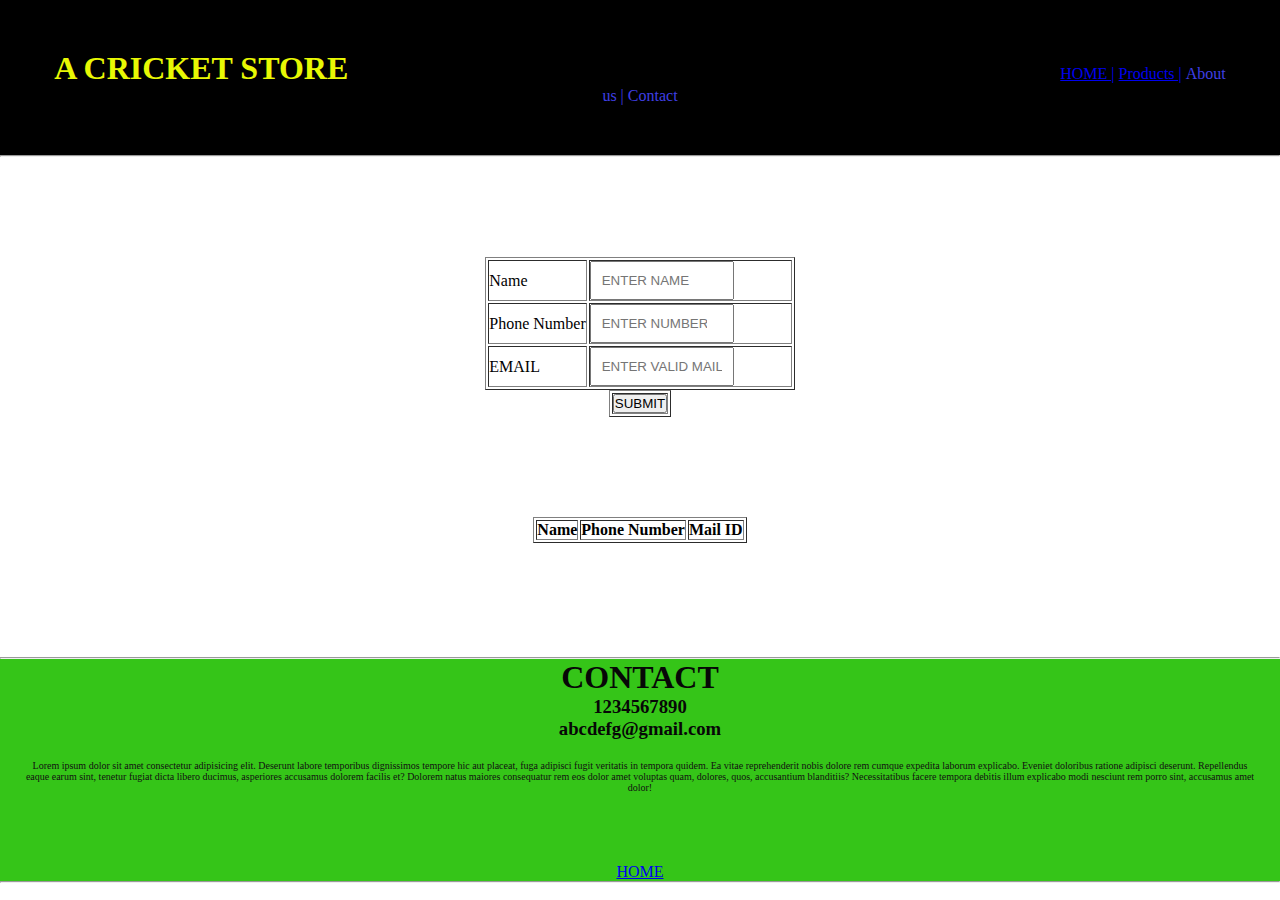
==== item.html @ 6a48924d "Add files via upload" ====
<!DOCTYPE html>
<head>
    <title>THE CRICKET STORE</title>
    <link rel="stylesheet" href="style.css">
</head>
<body >
    <center>
        <div class="header">
            <nav>
                <h1>A CRICKET STORE</h1>
                <ul>
                    <li><a href="index.html">HOME |</a></li>
                    <li><a href="index.html">Products |</a></li>
                    <li>About us |</li>
                    <li>Contact</li>
                </ul>
            </nav>
    
        </div>
   
    <hr>

    <div class="container">

        <form id="form1" class="too">
        
        <table class="form1" border="1">
            <tr>
                <td>Name</td>
                <td><input id="name" type="text" placeholder="ENTER NAME"></td>
            </tr>
            <tr>
                <td>Phone Number</td>
                <td><input id="ph" type="number" placeholder="ENTER NUMBER"></td>
    
            </tr>
           
            <tr>
                <td>EMAIL</td>
                <td><input id="email" type="text" placeholder="ENTER VALID MAILID"></td>
            </tr>
        </table>
            <table class="form1" border="1">
            <tr >
                
               <td><button id="submit" type="button" onclick="submit1()" >SUBMIT</button></td>
                
            </tr>
            </table>
        </form>
            
       
            <table id="datatable" class="form1" border="1">
                <thead>
                    <tr>
                        <th>Name</th>
                        <th>Phone Number</th>
                        <th>Mail ID</th>
                        
                    </tr>
                </thead>
                
                    <tbody id="dataBody">
                        
                    </tbody>
                   
            </table>
        </form>
    </div>
    
    
    </center>
    


    <hr>

    <center>
        <div class="contact1">
            <h1>CONTACT</h1>
            <h3>1234567890</h3>
            <h3>abcdefg@gmail.com</h3>
            <p class="par1">Lorem ipsum dolor sit amet consectetur adipisicing elit. Deserunt labore temporibus dignissimos tempore hic aut placeat, fuga adipisci fugit veritatis in tempora quidem. Ea vitae reprehenderit nobis dolore rem cumque expedita laborum explicabo. Eveniet doloribus ratione adipisci deserunt. Repellendus eaque earum sint, tenetur fugiat dicta libero ducimus, asperiores accusamus dolorem facilis et? Dolorem natus maiores consequatur rem eos dolor amet voluptas quam, dolores, quos, accusantium blanditiis? Necessitatibus facere tempora debitis illum explicabo modi nesciunt rem porro sint, accusamus amet dolor!</p>
            <a href="index.html">HOME</a>
    
        </div>
    </center>
    <hr>
</body>
<script>
    function submit1() 
{
    var name = document.getElementById("name").value;
    var phone = document.getElementById("ph").value;
    var email = document.getElementById("email").value;
    
    var table = document.getElementById("datatable");
    var newRow = table.insertRow(-1);
    var cell1 = newRow.insertCell(0);
    var cell2 = newRow.insertCell(1);
    var cell3 = newRow.insertCell(2);
  
    
    cell1.textContent = name;
    cell2.textContent = phone;
    cell3.textContent = email;
    
    document.getElementById("form1").reset()


}
           
</script>
</html>
---- style.css ----
*{
    margin: 0 ;
    padding: 0;
}

nav{
    background-color: rgb(0, 0, 0);
    color: rgb(232, 248, 4);
    padding: 50px;
}

li,h1,ul{
    display: inline;
}

ul{
    margin-left: 60%;
    
}
li{
    color: rgb(63, 63, 228);
    cursor: pointer;
}
li:hover{
    color: white;
}
input{
    width: 60%;
    padding: 10px;
}
.searchbar{
    padding: 40px;
    text-align: center;

}
.box{
    border-style: solid;
    border-color: rgb(172, 168, 168);
    border-width: 2px;
    display: inline-block;
    width: 500px;
    padding: 5PX;
    margin: 5px;
    
}
.one{
    text-align: center;
}
.box:hover{
    background-color: rgb(160, 159, 161);
    color: red;
    cursor: pointer;
}

.products{
    text-align: center;
    
}
.about{
    text-align: center;
    margin: 50px;
    padding: 20px;
}
.contact{
    text-align: center;
    background-color: black;
    color: white;
}
.para{
    margin: 20px;
}
.par{
    margin: 20px;
    padding-bottom: 50px;
    color: grey;
    font-size: 10px;
}
.contact1{
    text-align: center;
    background-color: rgb(53, 197, 24);
    color: rgb(7, 7, 7);

}
.par1{
    margin: 20px;
    padding-bottom: 50px;
    color: rgb(17, 16, 16);
    font-size: 10px;
}
.nav1{
    background-color: rgb(0, 0, 0);
    color: rgb(232, 248, 4);
    padding: 50px;
}
.container{
    
    height: 400px;
}
.too{
    margin: 100px;
}
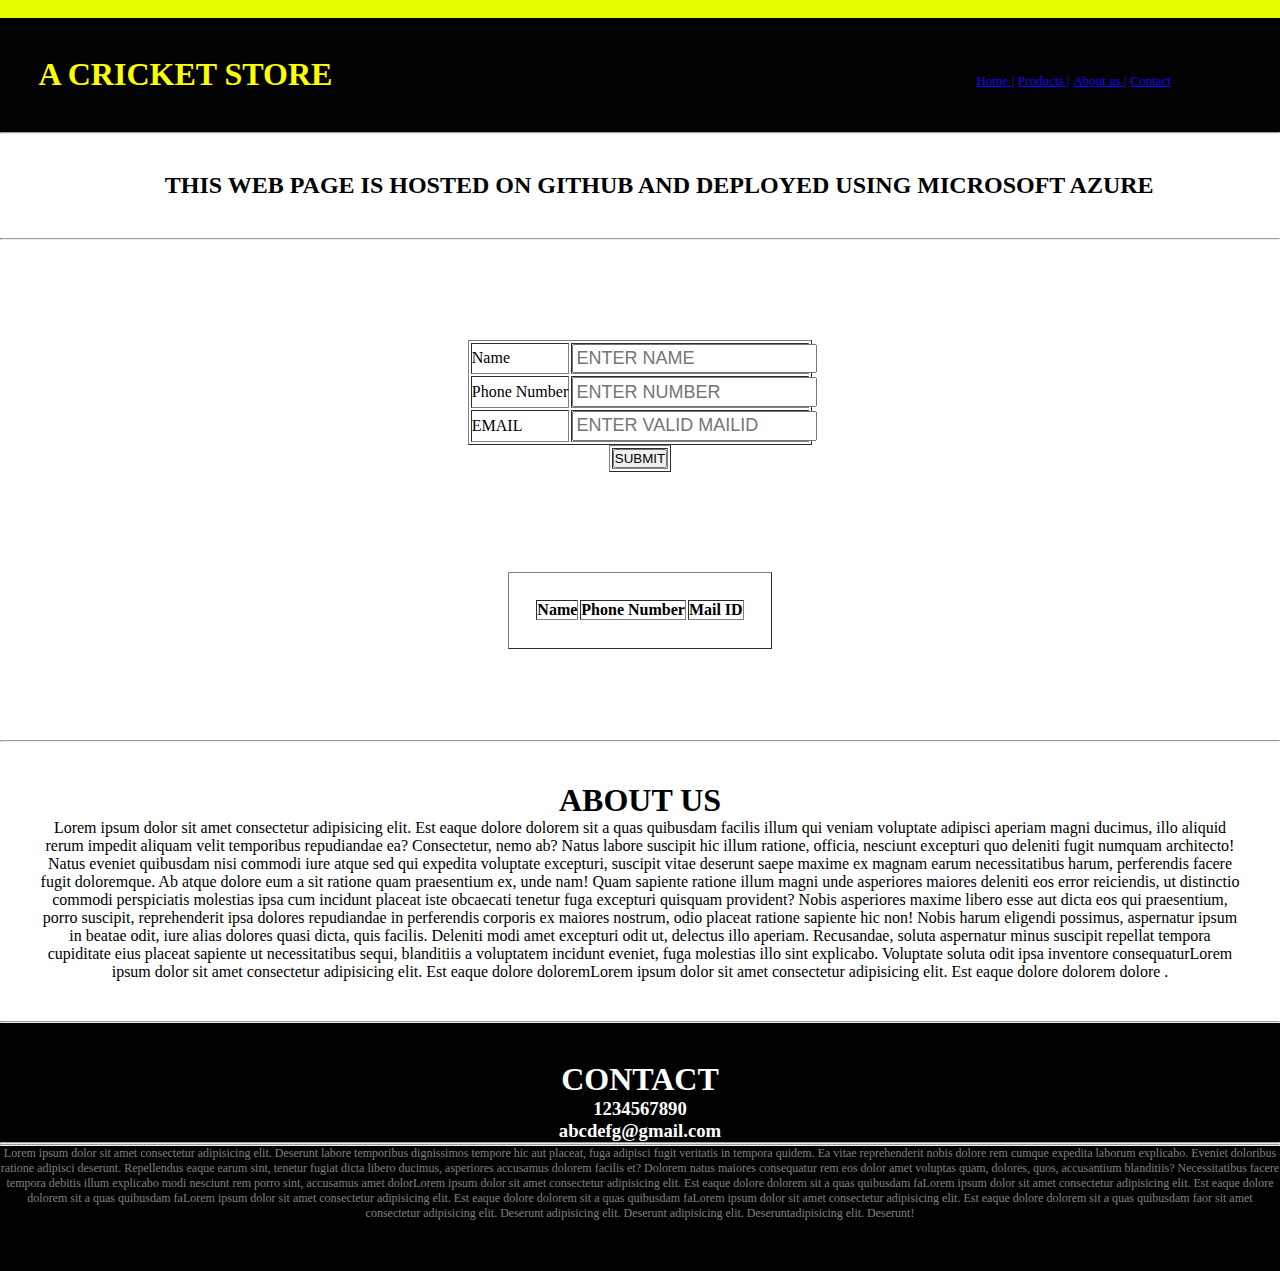
==== commit de4d1975: "Add files via upload" ====
--- a/item.html
+++ b/item.html
@@ -1,114 +1,118 @@
 <!DOCTYPE html>
+<html lang="en">
 <head>
-    <title>THE CRICKET STORE</title>
+    <meta charset="UTF-8">
+    <meta name="viewport" content="width=device-width, initial-scale=1.0">
+    <title>A CRICKET STORE</title>
     <link rel="stylesheet" href="style.css">
 </head>
-<body >
-    <center>
-        <div class="header">
-            <nav>
-                <h1>A CRICKET STORE</h1>
-                <ul>
-                    <li><a href="index.html">HOME |</a></li>
-                    <li><a href="index.html">Products |</a></li>
-                    <li>About us |</li>
-                    <li>Contact</li>
-                </ul>
-            </nav>
-    
-        </div>
-   
+<body>
+    <div class="header">
+        <nav class="nn">
+            <img class="first" src="https://www.freepnglogos.com/uploads/cricket-logo-png/cricket-7.png" alt="">
+        </nav>
+        <nav class="kk">
+            <h1 class="mm">A CRICKET STORE</h1>
+            <ul class="kp">
+                <li class="qq"><a href="index.html" >Home |</a></li>
+                <li class="qq"><a href="index.html" >Products |</a></li>
+                <li class="qq"><a href="index.html" >About us |</a></li>
+                <li class="qq"><a href="index.html" >Contact </a></li>
+            </ul>
+        </nav>
+        <nav>
+           
+        </nav>
+        
+
+    </div>
     <hr>
 
-    <div class="container">
+    <div class="ml">
+         <h1 class="mk">THIS WEB PAGE IS HOSTED ON GITHUB AND DEPLOYED USING MICROSOFT AZURE</h1>
+        </div>
+        
+    <hr>
+   
 
-        <form id="form1" class="too">
+
+    <center>
+
+        <div class="container">
+    
+            <form id="form1" class="too">
+            
+            <table class="form1" border="1">
+                <tr>
+                    <td>Name</td>
+                    <td><input id="name" type="text" placeholder="ENTER NAME"></td>
+                </tr>
+                <tr>
+                    <td>Phone Number</td>
+                    <td><input id="ph" type="number" placeholder="ENTER NUMBER"></td>
         
-        <table class="form1" border="1">
-            <tr>
-                <td>Name</td>
-                <td><input id="name" type="text" placeholder="ENTER NAME"></td>
-            </tr>
-            <tr>
-                <td>Phone Number</td>
-                <td><input id="ph" type="number" placeholder="ENTER NUMBER"></td>
-    
-            </tr>
+                </tr>
+               
+                <tr>
+                    <td>EMAIL</td>
+                    <td><input id="email" type="text" placeholder="ENTER VALID MAILID"></td>
+                </tr>
+            </table>
+                <table class="form1" border="1">
+                <tr >
+                    
+                   <td><button id="submit" type="button" onclick="submit1()" >SUBMIT</button></td>
+                    
+                </tr>
+                </table>
+            </form>
+                
            
-            <tr>
-                <td>EMAIL</td>
-                <td><input id="email" type="text" placeholder="ENTER VALID MAILID"></td>
-            </tr>
-        </table>
-            <table class="form1" border="1">
-            <tr >
-                
-               <td><button id="submit" type="button" onclick="submit1()" >SUBMIT</button></td>
-                
-            </tr>
-            </table>
-        </form>
-            
-       
-            <table id="datatable" class="form1" border="1">
-                <thead>
-                    <tr>
-                        <th>Name</th>
-                        <th>Phone Number</th>
-                        <th>Mail ID</th>
-                        
-                    </tr>
-                </thead>
-                
-                    <tbody id="dataBody">
-                        
-                    </tbody>
-                   
-            </table>
-        </form>
-    </div>
+                <table id="datatable" class="tt" border="1">
+                    <thead>
+                        <tr >
+                            <th>Name</th>
+                            <th>Phone Number</th>
+                            <th>Mail ID</th>
+                            
+                        </tr>
+                    </thead>
+                    
+                        <tbody id="dataBody">
+                            
+                        </tbody>
+                       
+                </table>
+            </form>
+        </div>
+    </center>
+        
+        
+        
+        
     
     
-    </center>
+        <hr>
     
-
-
+    <div class="about">
+        <h1>ABOUT US</h1>
+        <p class="para">Lorem ipsum dolor sit amet consectetur adipisicing elit. Est eaque dolore dolorem sit a quas quibusdam facilis illum qui veniam voluptate adipisci aperiam magni ducimus, illo aliquid rerum impedit aliquam velit temporibus repudiandae ea? Consectetur, nemo ab? Natus labore suscipit hic illum ratione, officia, nesciunt excepturi quo deleniti fugit numquam architecto! Natus eveniet quibusdam nisi commodi iure atque sed qui expedita voluptate excepturi, suscipit vitae deserunt saepe maxime ex magnam earum necessitatibus harum, perferendis facere fugit doloremque. Ab atque dolore eum a sit ratione quam praesentium ex, unde nam! Quam sapiente ratione illum magni unde asperiores maiores deleniti eos error reiciendis, ut distinctio commodi perspiciatis molestias ipsa cum incidunt placeat iste obcaecati tenetur fuga excepturi quisquam provident? Nobis asperiores maxime libero esse aut dicta eos qui praesentium, porro suscipit, reprehenderit ipsa dolores repudiandae in perferendis corporis ex maiores nostrum, odio placeat ratione sapiente hic non! Nobis harum eligendi possimus, aspernatur ipsum in beatae odit, iure alias dolores quasi dicta, quis facilis. Deleniti modi amet excepturi odit ut, delectus illo aperiam. Recusandae, soluta aspernatur minus suscipit repellat tempora cupiditate eius placeat sapiente ut necessitatibus sequi, blanditiis a voluptatem incidunt eveniet, fuga molestias illo sint explicabo. Voluptate soluta odit ipsa inventore consequaturLorem ipsum dolor sit amet consectetur adipisicing elit. Est eaque dolore doloremLorem ipsum dolor sit amet consectetur adipisicing elit. Est eaque dolore dolorem dolore .</p>
+    
+    
+    </div>
     <hr>
-
-    <center>
-        <div class="contact1">
-            <h1>CONTACT</h1>
-            <h3>1234567890</h3>
-            <h3>abcdefg@gmail.com</h3>
-            <p class="par1">Lorem ipsum dolor sit amet consectetur adipisicing elit. Deserunt labore temporibus dignissimos tempore hic aut placeat, fuga adipisci fugit veritatis in tempora quidem. Ea vitae reprehenderit nobis dolore rem cumque expedita laborum explicabo. Eveniet doloribus ratione adipisci deserunt. Repellendus eaque earum sint, tenetur fugiat dicta libero ducimus, asperiores accusamus dolorem facilis et? Dolorem natus maiores consequatur rem eos dolor amet voluptas quam, dolores, quos, accusantium blanditiis? Necessitatibus facere tempora debitis illum explicabo modi nesciunt rem porro sint, accusamus amet dolor!</p>
-            <a href="index.html">HOME</a>
     
-        </div>
-    </center>
-    <hr>
+    <div class="contact">
+        <h1>CONTACT</h1>
+        <h3>1234567890</h3>
+        <h3>abcdefg@gmail.com</h3>
+        <hr>
+        <hr>
+        <p class="par">Lorem ipsum dolor sit amet consectetur adipisicing elit. Deserunt labore temporibus dignissimos tempore hic aut placeat, fuga adipisci fugit veritatis in tempora quidem. Ea vitae reprehenderit nobis dolore rem cumque expedita laborum explicabo. Eveniet doloribus ratione adipisci deserunt. Repellendus eaque earum sint, tenetur fugiat dicta libero ducimus, asperiores accusamus dolorem facilis et? Dolorem natus maiores consequatur rem eos dolor amet voluptas quam, dolores, quos, accusantium blanditiis? Necessitatibus facere tempora debitis illum explicabo modi nesciunt rem porro sint, accusamus amet dolorLorem ipsum dolor sit amet consectetur adipisicing elit. Est eaque dolore dolorem sit a quas quibusdam faLorem ipsum dolor sit amet consectetur adipisicing elit. Est eaque dolore dolorem sit a quas quibusdam faLorem ipsum dolor sit amet consectetur adipisicing elit. Est eaque dolore dolorem sit a quas quibusdam faLorem ipsum dolor sit amet consectetur adipisicing elit. Est eaque dolore dolorem sit a quas quibusdam faor sit amet consectetur adipisicing elit. Deserunt adipisicing elit. Deserunt adipisicing elit. Deseruntadipisicing elit. Deserunt!</p>
+    
+    
+    </div>
+    <script src="main.js"></script>
+   
 </body>
-<script>
-    function submit1() 
-{
-    var name = document.getElementById("name").value;
-    var phone = document.getElementById("ph").value;
-    var email = document.getElementById("email").value;
-    
-    var table = document.getElementById("datatable");
-    var newRow = table.insertRow(-1);
-    var cell1 = newRow.insertCell(0);
-    var cell2 = newRow.insertCell(1);
-    var cell3 = newRow.insertCell(2);
-  
-    
-    cell1.textContent = name;
-    cell2.textContent = phone;
-    cell3.textContent = email;
-    
-    document.getElementById("form1").reset()
-
-
-}
-           
-</script>
 </html>--- a/style.css
+++ b/style.css
@@ -3,10 +3,47 @@
     padding: 0;
 }
 
-nav{
-    background-color: rgb(0, 0, 0);
-    color: rgb(232, 248, 4);
-    padding: 50px;
+.header{
+    width: 100%;
+}
+.nn{
+    width: 100%;
+    background-color: rgb(229, 255, 0);
+    
+    
+}
+.kk{
+    width: 100%;
+    background-color: rgb(2, 2, 2);
+    color: rgb(251, 255, 0);
+    padding-top: 3%;
+    padding-bottom: 3%;
+
+}
+.mm{
+    width: 50%;
+    font-size: xx-large;
+    padding-left: 3%;
+    
+}
+.ml{
+    
+    margin-top:  3%;
+    margin-bottom: 3%;
+    margin-left: 3%;
+    text-align: center;
+    
+}
+.mk{
+    width: 100%;
+    font-size: x-large;
+    
+    
+}
+.first{
+    
+    width: 50%;
+    padding-left: 25%;
 }
 
 li,h1,ul{
@@ -14,33 +51,48 @@
 }
 
 ul{
-    margin-left: 60%;
+  padding-left: 60%;
     
 }
 li{
-    color: rgb(63, 63, 228);
+    font-size: medium;
+    color:rgb(25, 0, 255);
     cursor: pointer;
+}
+a{
+    color:rgb(25, 0, 255);
 }
 li:hover{
     color: white;
 }
+a:hover{
+    color: white;
+
+}
 input{
-    width: 60%;
-    padding: 10px;
+    width: 100%;
+    padding: 1%;
+    font-size: large;
+    
 }
 .searchbar{
-    padding: 40px;
+    padding: 6%;
+   
     text-align: center;
+    
 
+}
+.products{
+   text-align: center;
 }
 .box{
     border-style: solid;
-    border-color: rgb(172, 168, 168);
-    border-width: 2px;
+    border-color: rgb(255, 254, 254);
+    border-width: 0.5%;
     display: inline-block;
-    width: 500px;
-    padding: 5PX;
-    margin: 5px;
+    width: 25%;
+    padding: 2%;
+    margin: 2%;
     
 }
 .one{
@@ -58,34 +110,41 @@
 }
 .about{
     text-align: center;
-    margin: 50px;
+    margin: 20px;
     padding: 20px;
 }
 .contact{
     text-align: center;
     background-color: black;
     color: white;
+    
+    padding-top: 3%;
 }
 .para{
-    margin: 20px;
+    
+    text-align: center;
 }
 .par{
-    margin: 20px;
+    
     padding-bottom: 50px;
     color: grey;
-    font-size: 10px;
+    font-size: 12px;
+    text-align: center;
+    
 }
 .contact1{
     text-align: center;
-    background-color: rgb(53, 197, 24);
-    color: rgb(7, 7, 7);
+    background-color: rgb(15, 17, 15);
+    color: rgb(255, 6, 6);
+    
 
 }
 .par1{
     margin: 20px;
     padding-bottom: 50px;
-    color: rgb(17, 16, 16);
-    font-size: 10px;
+    color:rgb(241, 241, 241);
+    font-size: 12px;
+    text-align: justify;
 }
 .nav1{
     background-color: rgb(0, 0, 0);
@@ -98,4 +157,20 @@
 }
 .too{
     margin: 100px;
+}
+.kp{
+    padding-left: 50%;
+}
+.qq{
+    font-size: small;
+    color: rgb(25, 0, 255);
+    cursor: pointer;
+
+}
+.tt{
+    
+    padding: 2%;
+}
+@media  (width <= 400px) {
+    
 }